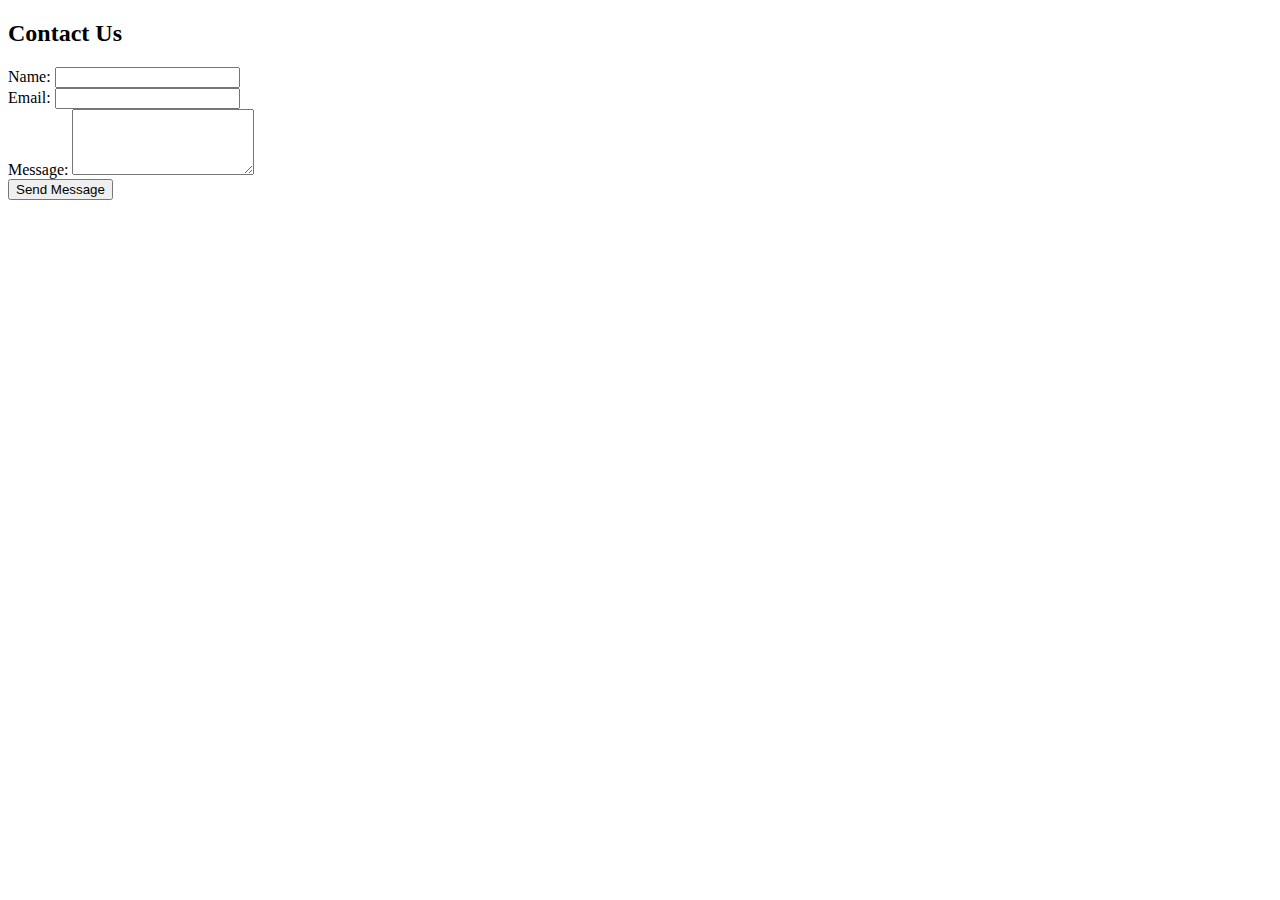
==== contact.html @ 5b29d988 "Create contact.html" ====
<!DOCTYPE html>
<html lang="en">
<head>
    <meta charset="UTF-8">
    <meta name="viewport" content="width=device-width, initial-scale=1.0">
    <title>Contact Us - Timetable Generator</title>
    <link rel="stylesheet" href="styles.css">
</head>
<body>
    <div class="container">
        <h2>Contact Us</h2>
        <form action="/submitContact" method="POST">
            <div class="form-group">
                <label for="name">Name:</label>
                <input type="text" id="name" name="name" required>
            </div>
            <div class="form-group">
                <label for="email">Email:</label>
                <input type="email" id="email" name="email" required>
            </div>
            <div class="form-group">
                <label for="message">Message:</label>
                <textarea id="message" name="message" rows="4" required></textarea>
            </div>
            <button type="submit" class="btn">Send Message</button>
        </form>
    </div>
</body>
</html>
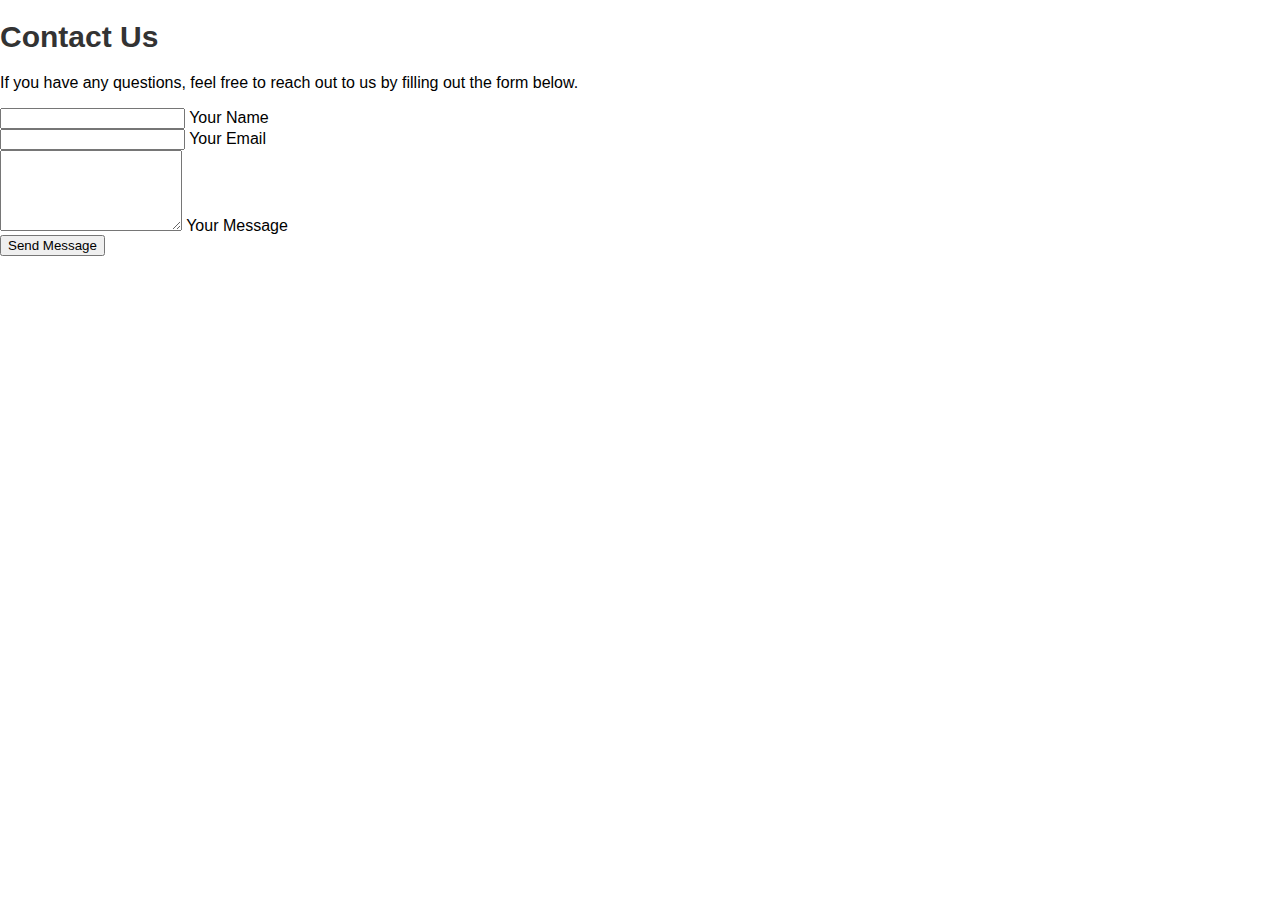
==== commit ff2b8a47: "Update contact.html" ====
--- a/contact.html
+++ b/contact.html
@@ -3,27 +3,30 @@
 <head>
     <meta charset="UTF-8">
     <meta name="viewport" content="width=device-width, initial-scale=1.0">
-    <title>Contact Us - Timetable Generator</title>
+    <title>Contact Us</title>
     <link rel="stylesheet" href="styles.css">
 </head>
 <body>
-    <div class="container">
-        <h2>Contact Us</h2>
-        <form action="/submitContact" method="POST">
-            <div class="form-group">
-                <label for="name">Name:</label>
-                <input type="text" id="name" name="name" required>
-            </div>
-            <div class="form-group">
-                <label for="email">Email:</label>
-                <input type="email" id="email" name="email" required>
-            </div>
-            <div class="form-group">
-                <label for="message">Message:</label>
-                <textarea id="message" name="message" rows="4" required></textarea>
-            </div>
-            <button type="submit" class="btn">Send Message</button>
-        </form>
+    <div class="contact-section">
+        <div class="contact-container">
+            <h1>Contact Us</h1>
+            <p>If you have any questions, feel free to reach out to us by filling out the form below.</p>
+            <form action="#">
+                <div class="input-box">
+                    <input type="text" id="name" name="name" required>
+                    <label for="name">Your Name</label>
+                </div>
+                <div class="input-box">
+                    <input type="email" id="email" name="email" required>
+                    <label for="email">Your Email</label>
+                </div>
+                <div class="input-box">
+                    <textarea id="message" name="message" rows="5" required></textarea>
+                    <label for="message">Your Message</label>
+                </div>
+                <button type="submit">Send Message</button>
+            </form>
+        </div>
     </div>
 </body>
 </html>
--- a/styles.css
+++ b/styles.css
@@ -0,0 +1,66 @@
+body {
+    font-family: Arial, sans-serif;
+    margin: 0;
+    padding: 0;
+    background-color: #fff; /* Light background */
+}
+
+.container {
+    max-width: 1000px; /* Wider container */
+    margin: 0 auto;
+    padding: 40px; /* More padding */
+}
+
+header {
+    display: flex;
+    align-items: center;
+    padding: 20px 0; /* Adjust padding */
+    background-color: #f0f0f0; /* Lighter header background */
+}
+
+header img {
+    height: 50px; /* Adjust logo size */
+    margin-right: 20px; /* Spacing between logo and heading */
+}
+
+h1 {
+    font-size: 30px;
+    color: #333; /* Darker text */
+}
+
+main {
+    display: flex; /* Arrange sections side-by-side (optional) */
+    flex-wrap: wrap; /* Wrap sections if they overflow (optional) */
+}
+
+.hero, .benefits, .how-it-works {
+    flex: 1 1 33%; /* Make sections roughly equal width (optional) */
+    padding: 20px; /* Padding for each section */
+    margin-bottom: 40px; /* Spacing between sections */
+    background-color: #f5f5f5; /* Light background for sections */
+    border-radius: 5px; /* Rounded corners for sections */
+    text-align: center; /* Center text for some sections (optional) */
+}
+
+.benefits ul {
+    list-style: none;
+    padding: 0;
+    margin: 20px 0; /* Spacing for list items */
+}
+
+.benefits li {
+    margin-bottom: 15px;
+}
+
+.benefits li i {
+    color: #007bff; /* Blue color for icons */
+    margin-right: 10px; /* Spacing between icon and text */
+}
+
+.primary-button {
+    background-color: #007bff;
+    color: #fff;
+    border: none;
+    padding: 10px 20px;
+    border-radius: 5px
+/* Additional styles for forms, buttons, etc. can be added here */
